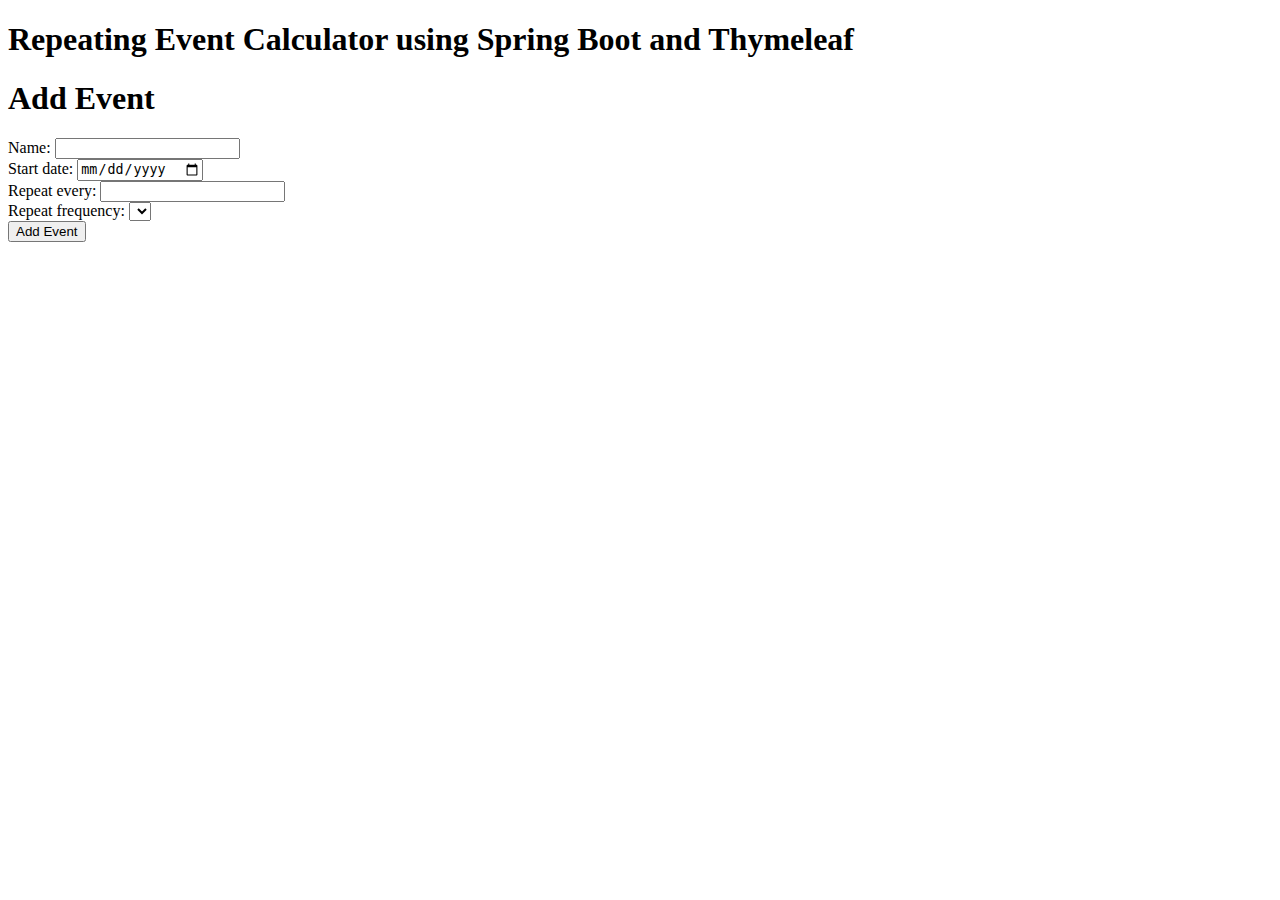
==== src/main/resources/templates/index.html @ 19b2c17f "Fix form values returning null" ====
<!DOCTYPE html>
<html lang="en" xmlns:th="http://www.thymeleaf.org">
    <head>
        <title>Repeating Event Calculator using Spring Boot and Thymeleaf</title>
    </head>
    <body>
        <h1>Repeating Event Calculator using Spring Boot and Thymeleaf</h1>
        <div class="container">
            <h1>Add Event</h1>
            <form th:action="@{/create-event}" th:object="${eventInfo}" method="post">
                Name:
                <input type="text" id="name" th:field="*{name}" required><br>
                Start date:
                <input type="date" id="start-date" th:field="*{startDate}" th:attr="min=${#dates.format(#dates.createNow(), 'yyyy-MM-dd')}" required><br>
                Repeat every:
                <input type="number" id="repeat-often" th:field="*{repeatOften}" required min="1"><br>
                Repeat frequency:
                <select id="repeat-frequency" th:field="*{repeatFrequency}" required>
                    <option th:each="interval: ${T(com.lulunac27a.eventcalculator.entity.Event.RepeatFrequency).values()}" th:value="${interval}" th:text="${interval}"></option>
                </select><br>
                <button type="submit">Add Event</button>
            </form>
        </div>
    </body>
</html>
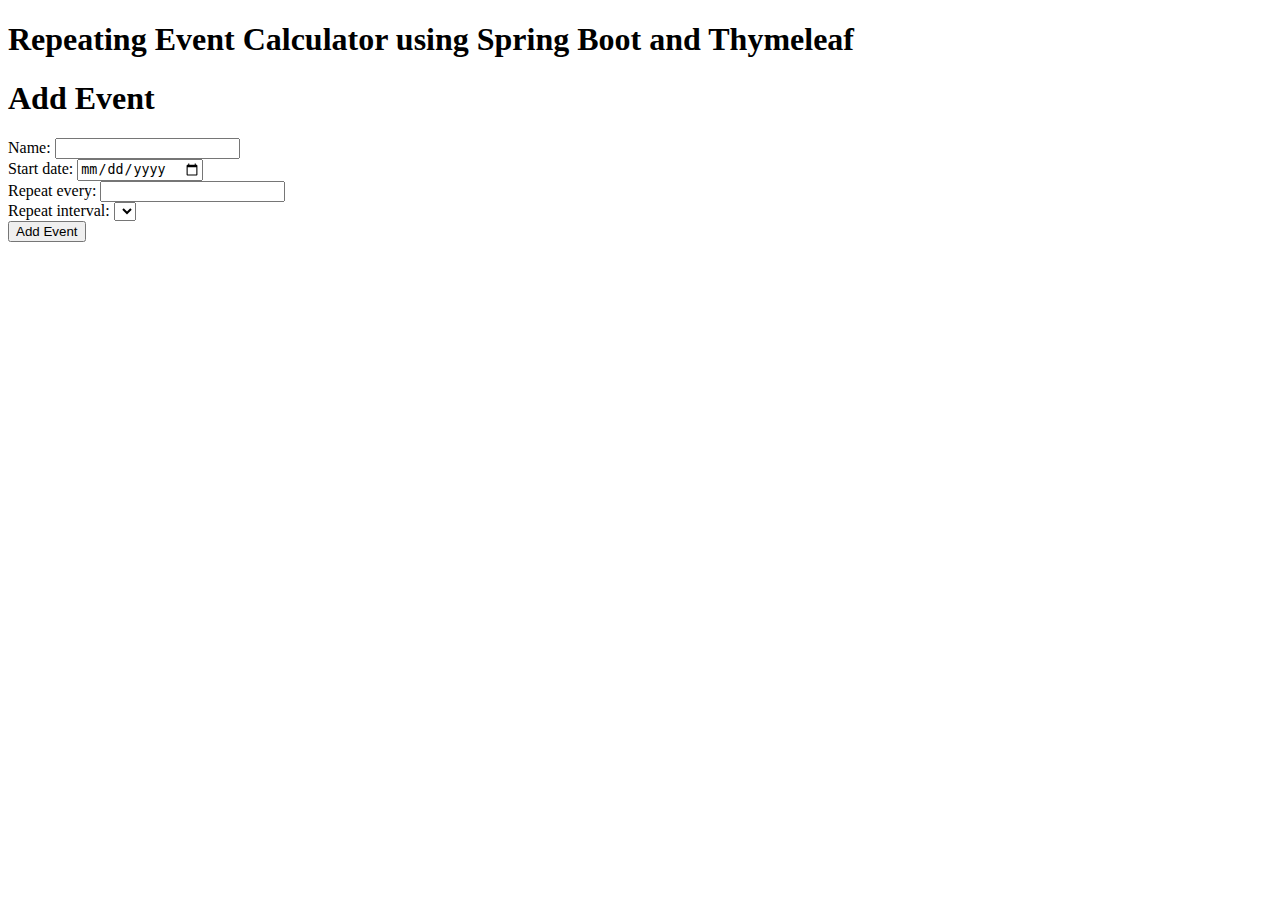
==== commit c5e91216: "Change repeat frequency to repeat interval" ====
--- a/src/main/resources/templates/index.html
+++ b/src/main/resources/templates/index.html
@@ -11,12 +11,12 @@
                 Name:
                 <input type="text" id="name" th:field="*{name}" required><br>
                 Start date:
-                <input type="date" id="start-date" th:field="*{startDate}" th:attr="min=${#dates.format(#dates.createNow(), 'yyyy-MM-dd')}" required><br>
+                <input type="date" id="start-date" th:field="*{startDate}" required><br>
                 Repeat every:
                 <input type="number" id="repeat-often" th:field="*{repeatOften}" required min="1"><br>
-                Repeat frequency:
-                <select id="repeat-frequency" th:field="*{repeatFrequency}" required>
-                    <option th:each="interval: ${T(com.lulunac27a.eventcalculator.entity.Event.RepeatFrequency).values()}" th:value="${interval}" th:text="${interval}"></option>
+                Repeat interval:
+                <select id="repeat-frequency" th:field="*{repeatInterval}" required>
+                    <option th:each="interval: ${T(com.lulunac27a.eventcalculator.entity.Event.RepeatInterval).values()}" th:value="${interval}" th:text="${interval}"></option>
                 </select><br>
                 <button type="submit">Add Event</button>
             </form>
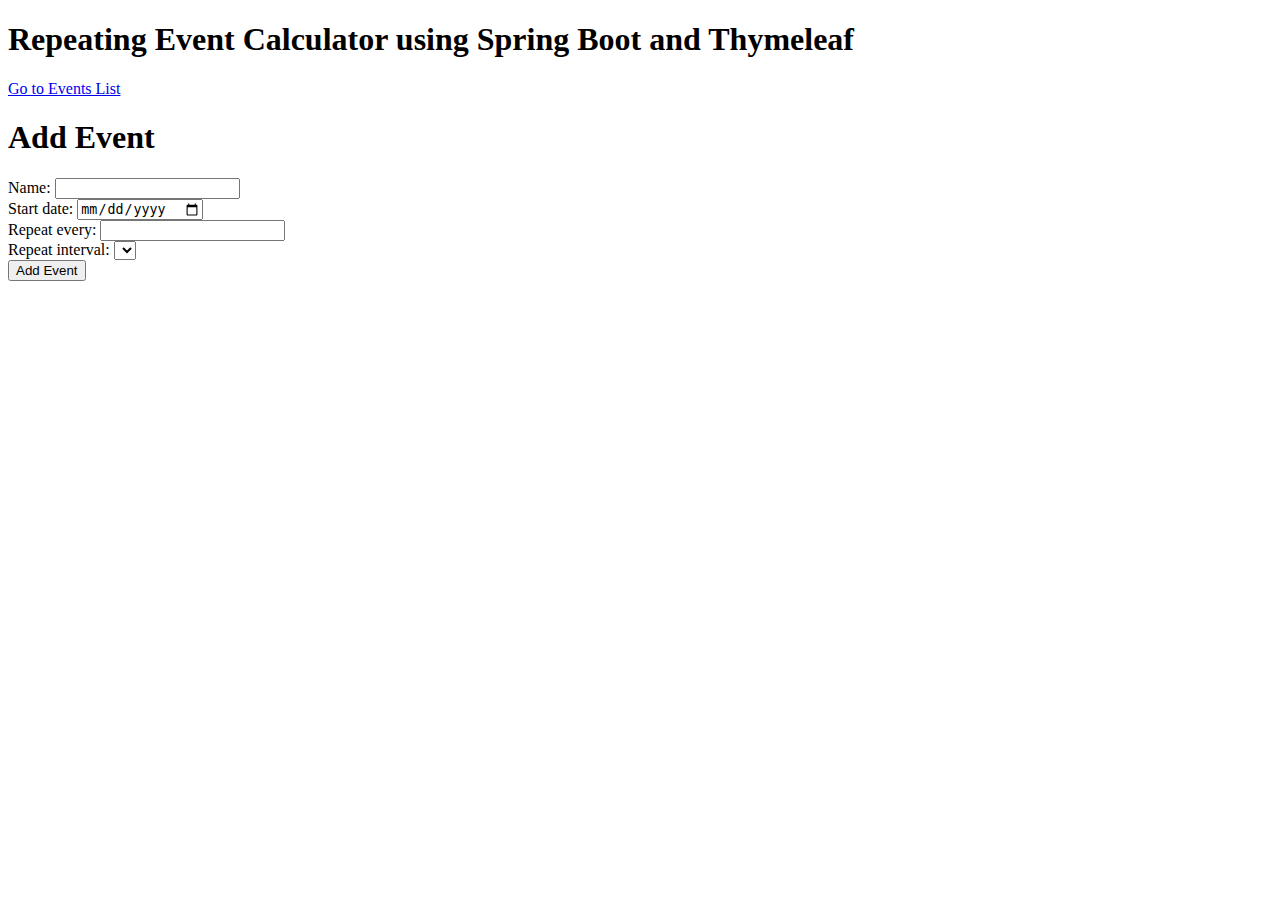
==== commit 6af0fd13: "Add methods to add and show list of events" ====
--- a/src/main/resources/templates/index.html
+++ b/src/main/resources/templates/index.html
@@ -1,25 +1,41 @@
-<!DOCTYPE html>
+<!doctype html>
 <html lang="en" xmlns:th="http://www.thymeleaf.org">
-    <head>
-        <title>Repeating Event Calculator using Spring Boot and Thymeleaf</title>
-    </head>
-    <body>
-        <h1>Repeating Event Calculator using Spring Boot and Thymeleaf</h1>
-        <div class="container">
-            <h1>Add Event</h1>
-            <form th:action="@{/create-event}" th:object="${eventInfo}" method="post">
-                Name:
-                <input type="text" id="name" th:field="*{name}" required><br>
-                Start date:
-                <input type="date" id="start-date" th:field="*{startDate}" required><br>
-                Repeat every:
-                <input type="number" id="repeat-often" th:field="*{repeatOften}" required min="1"><br>
-                Repeat interval:
-                <select id="repeat-frequency" th:field="*{repeatInterval}" required>
-                    <option th:each="interval: ${T(com.lulunac27a.eventcalculator.entity.Event.RepeatInterval).values()}" th:value="${interval}" th:text="${interval}"></option>
-                </select><br>
-                <button type="submit">Add Event</button>
-            </form>
-        </div>
-    </body>
-</html>+  <head>
+    <title>Repeating Event Calculator using Spring Boot and Thymeleaf</title>
+  </head>
+  <body>
+    <h1>Repeating Event Calculator using Spring Boot and Thymeleaf</h1>
+    <div class="container">
+      <a href="#" th:href="@{/event-list}">Go to Events List</a>
+      <h1>Add Event</h1>
+      <form th:action="@{/create-event}" th:object="${eventInfo}" method="post">
+        <label for="name">Name:</label>
+        <input type="text" id="name" th:field="*{name}" required /><br />
+        <label for="start-date">Start date:</label>
+        <input
+          type="date"
+          id="start-date"
+          th:field="*{startDate}"
+          required
+        /><br />
+        <label for="repeat-often">Repeat every:</label>
+        <input
+          type="number"
+          id="repeat-often"
+          th:field="*{repeatOften}"
+          required
+          min="1"
+        /><br />
+        <label for="repeat-frequency">Repeat interval:</label>
+        <select id="repeat-frequency" th:field="*{repeatInterval}" required>
+          <option
+            th:each="interval: ${T(com.lulunac27a.eventcalculator.entity.Event.RepeatInterval).values()}"
+            th:value="${interval}"
+            th:text="${interval}"
+          ></option></select
+        ><br />
+        <button type="submit">Add Event</button>
+      </form>
+    </div>
+  </body>
+</html>
